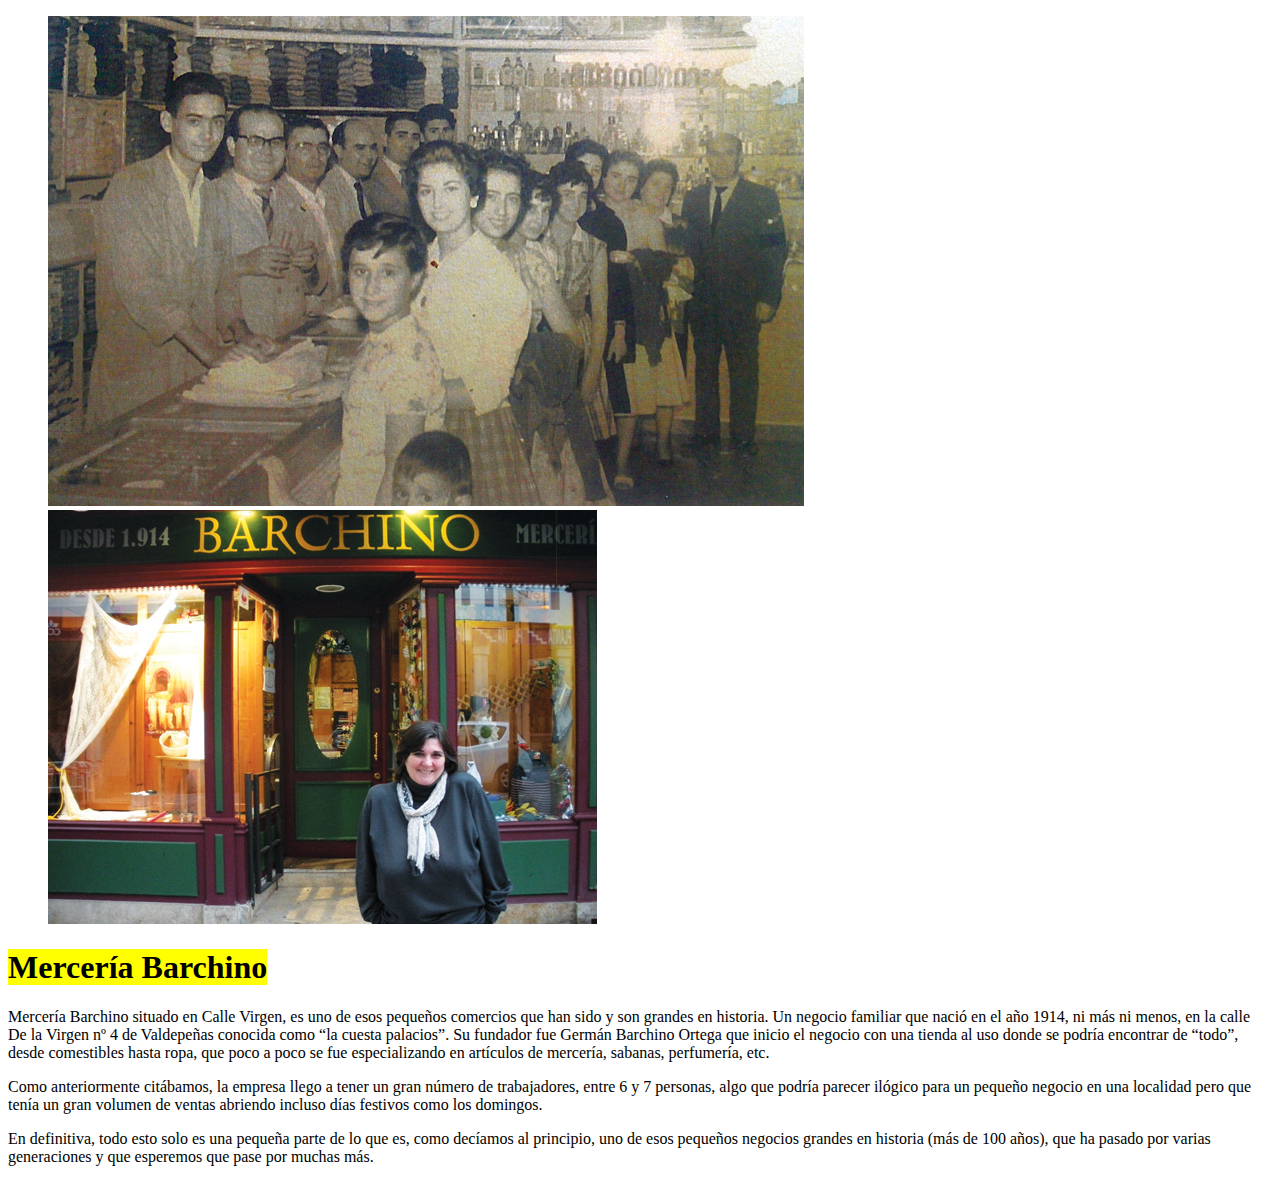
==== Historia_pequeno_comercio.html @ 835d0c87 "subir contenido" ====
<!doctype html>

<html>
	<head>
		<title>Page Title</title>
		<meta charset="UTF-8">
		<meta name="viewport" content="initial-scale=1.0">
	</head>

	<body>
        
      <figure>
          <img src="imagenes/Barchino_1914.jpg">  
          <img src="imagenes/Barchino.jpg">
      </figure> 
        
   <h1><mark>Mercería Barchino</mark></h1>
        
        <p>Mercería Barchino situado en Calle Virgen, es uno de esos pequeños comercios que han sido y son grandes en historia. Un negocio familiar que nació en el año 1914, ni más ni menos, en la calle De la Virgen nº 4 de Valdepeñas conocida como “la cuesta palacios”. Su fundador fue Germán Barchino Ortega que inicio el negocio con una tienda al uso donde se podría encontrar de “todo”, desde comestibles hasta ropa, que poco a poco se fue especializando en artículos de mercería, sabanas, perfumería, etc.
       <p>Como anteriormente citábamos, la empresa llego a tener un gran número de trabajadores, entre 6 y 7 personas, algo que podría parecer ilógico para un pequeño negocio en una localidad pero que tenía un gran volumen de ventas abriendo incluso días festivos como los domingos.</p>
      <p>En definitiva, todo esto solo es una pequeña parte de lo que es, como decíamos al principio, uno de esos pequeños negocios grandes en historia (más de 100 años), que ha pasado por varias generaciones y que esperemos que pase por muchas más.</p>

        
	</body>
</html>
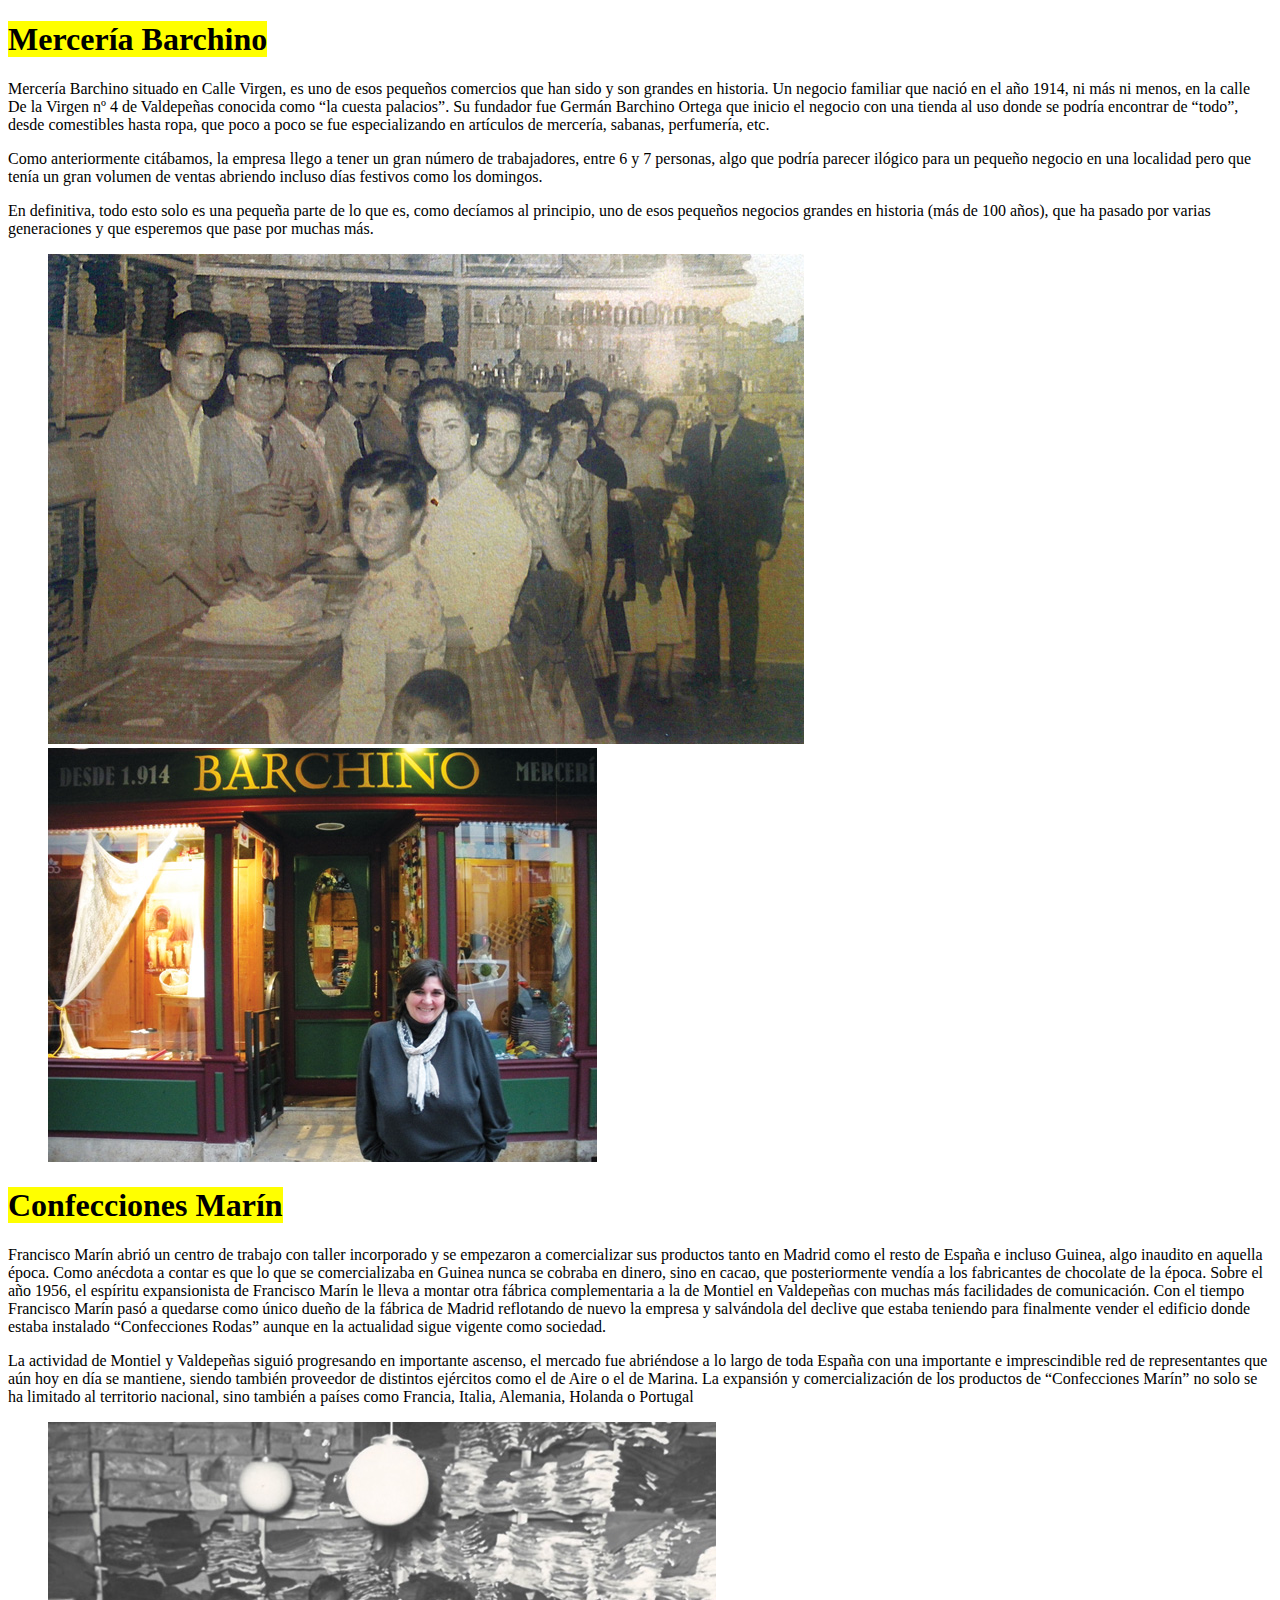
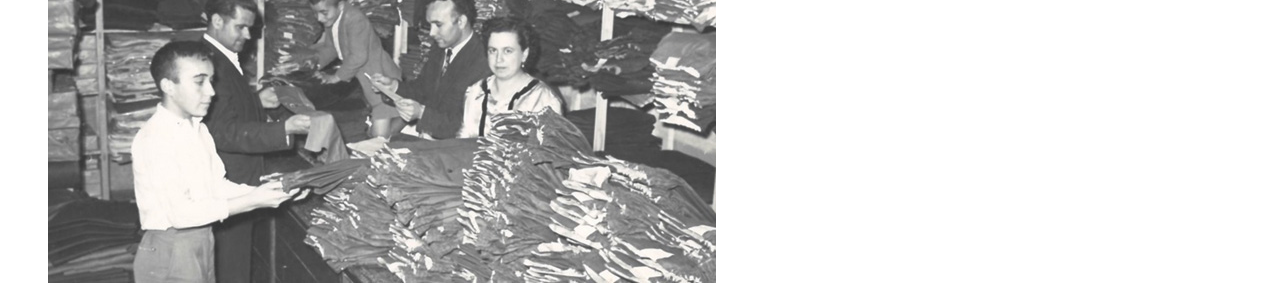
==== commit 48338840: "añado contenido" ====
--- a/Historia_pequeno_comercio.html
+++ b/Historia_pequeno_comercio.html
@@ -9,16 +9,26 @@
 
 	<body>
         
-      <figure>
-          <img src="imagenes/Barchino_1914.jpg">  
-          <img src="imagenes/Barchino.jpg">
-      </figure> 
+    
         
    <h1><mark>Mercería Barchino</mark></h1>
         
         <p>Mercería Barchino situado en Calle Virgen, es uno de esos pequeños comercios que han sido y son grandes en historia. Un negocio familiar que nació en el año 1914, ni más ni menos, en la calle De la Virgen nº 4 de Valdepeñas conocida como “la cuesta palacios”. Su fundador fue Germán Barchino Ortega que inicio el negocio con una tienda al uso donde se podría encontrar de “todo”, desde comestibles hasta ropa, que poco a poco se fue especializando en artículos de mercería, sabanas, perfumería, etc.
        <p>Como anteriormente citábamos, la empresa llego a tener un gran número de trabajadores, entre 6 y 7 personas, algo que podría parecer ilógico para un pequeño negocio en una localidad pero que tenía un gran volumen de ventas abriendo incluso días festivos como los domingos.</p>
       <p>En definitiva, todo esto solo es una pequeña parte de lo que es, como decíamos al principio, uno de esos pequeños negocios grandes en historia (más de 100 años), que ha pasado por varias generaciones y que esperemos que pase por muchas más.</p>
+        
+        <figure>
+          <img src="imagenes/Barchino_1914.jpg">  
+          <img src="imagenes/Barchino.jpg">
+      </figure> 
+        
+        <h1><mark>Confecciones Marín</mark></h1>
+        <p>Francisco Marín abrió un centro de trabajo con taller incorporado y se empezaron a comercializar sus productos tanto en Madrid como el resto de España e incluso Guinea, algo inaudito en aquella época. Como anécdota a contar es que lo que se comercializaba en Guinea nunca se cobraba en dinero, sino en cacao, que posteriormente vendía a los fabricantes de chocolate de la época. Sobre el año 1956, el espíritu expansionista de Francisco Marín le lleva a montar otra fábrica complementaria a la de Montiel en Valdepeñas con muchas más facilidades de comunicación. Con el tiempo Francisco Marín pasó a quedarse como único dueño de la fábrica de Madrid reflotando de nuevo la empresa y salvándola del declive que estaba teniendo para finalmente vender el edificio donde estaba instalado “Confecciones Rodas” aunque en la actualidad sigue vigente como sociedad.</p>
+        <p>La actividad de Montiel y Valdepeñas siguió progresando en importante ascenso, el mercado fue abriéndose a lo largo de toda España con una importante e imprescindible red de representantes que aún hoy en día se mantiene, siendo también proveedor de distintos ejércitos como el de Aire o el de Marina. La expansión y comercialización de los productos de “Confecciones Marín” no solo se ha limitado al territorio nacional, sino también a países como Francia, Italia, Alemania, Holanda o Portugal</p>
+        
+    <figure>
+        <img src="imagenes/foto_marin.jpg">
+    </figure>
 
         
 	</body>
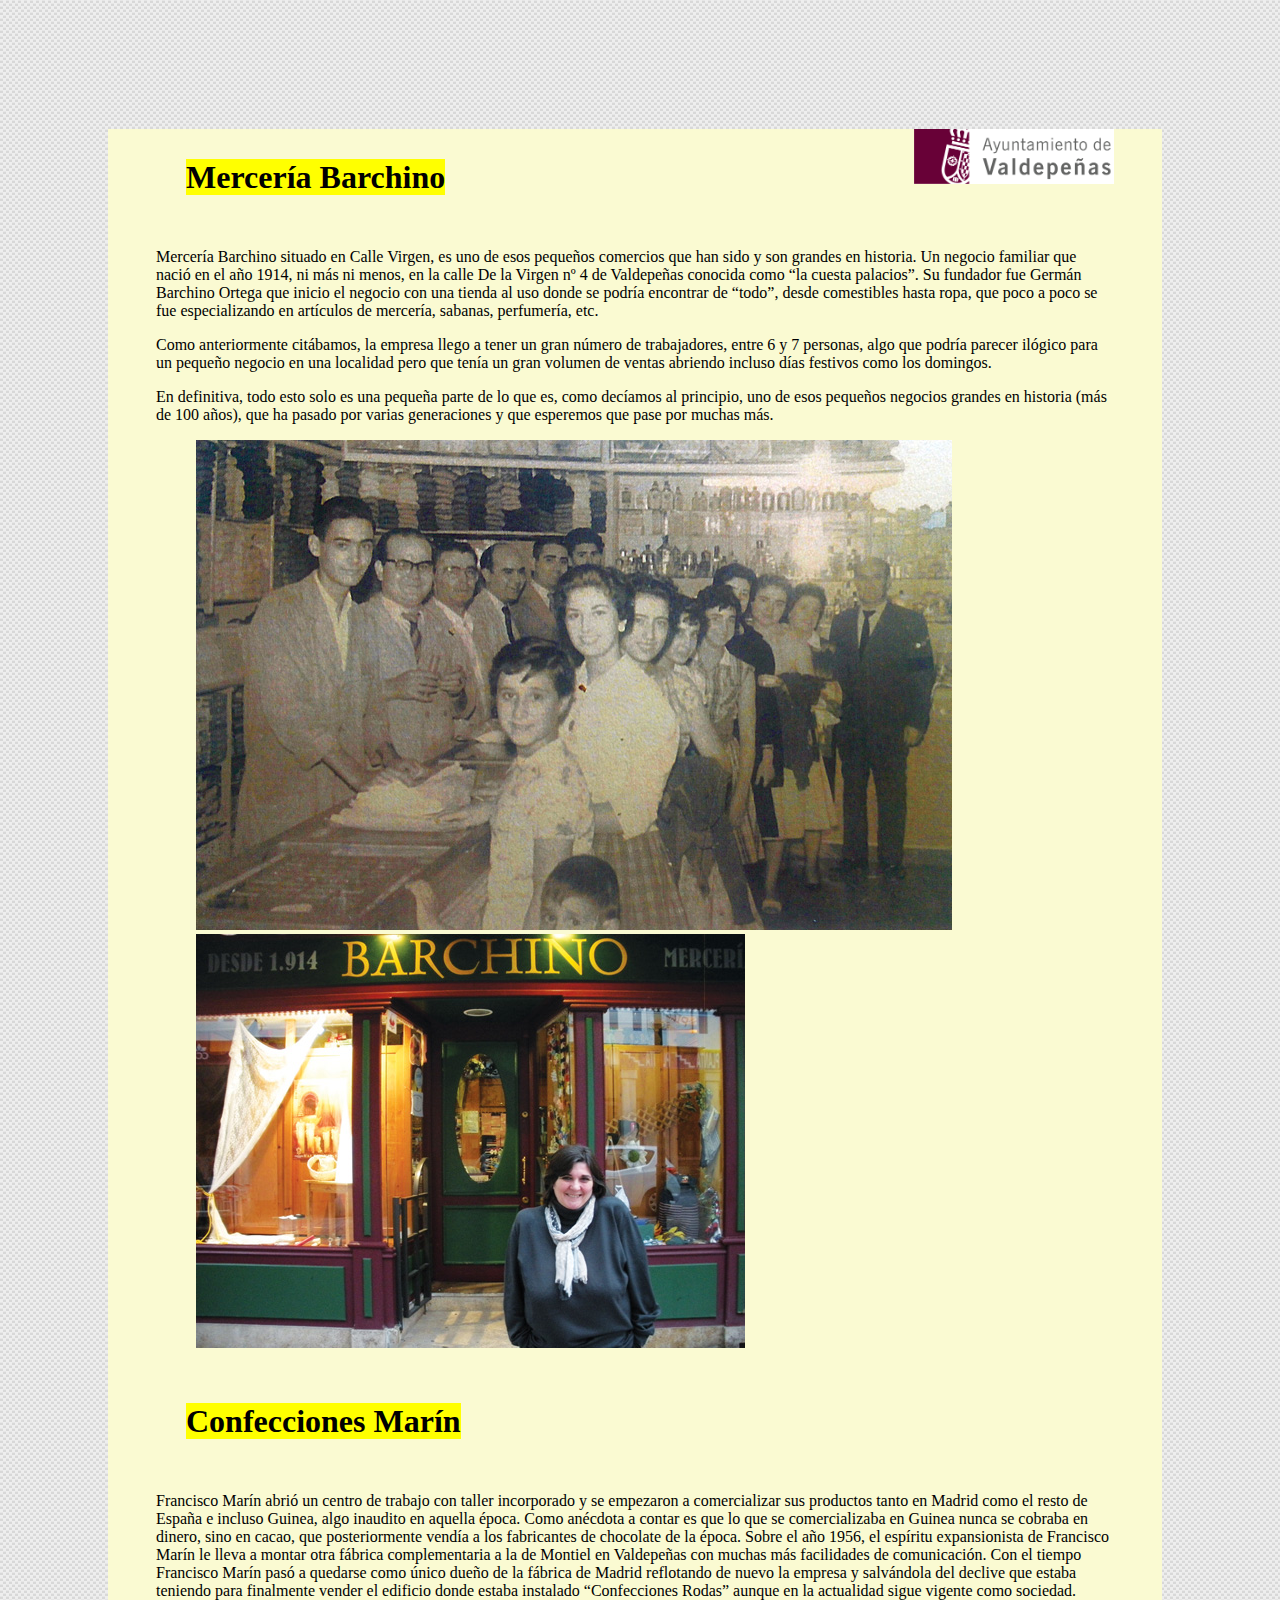
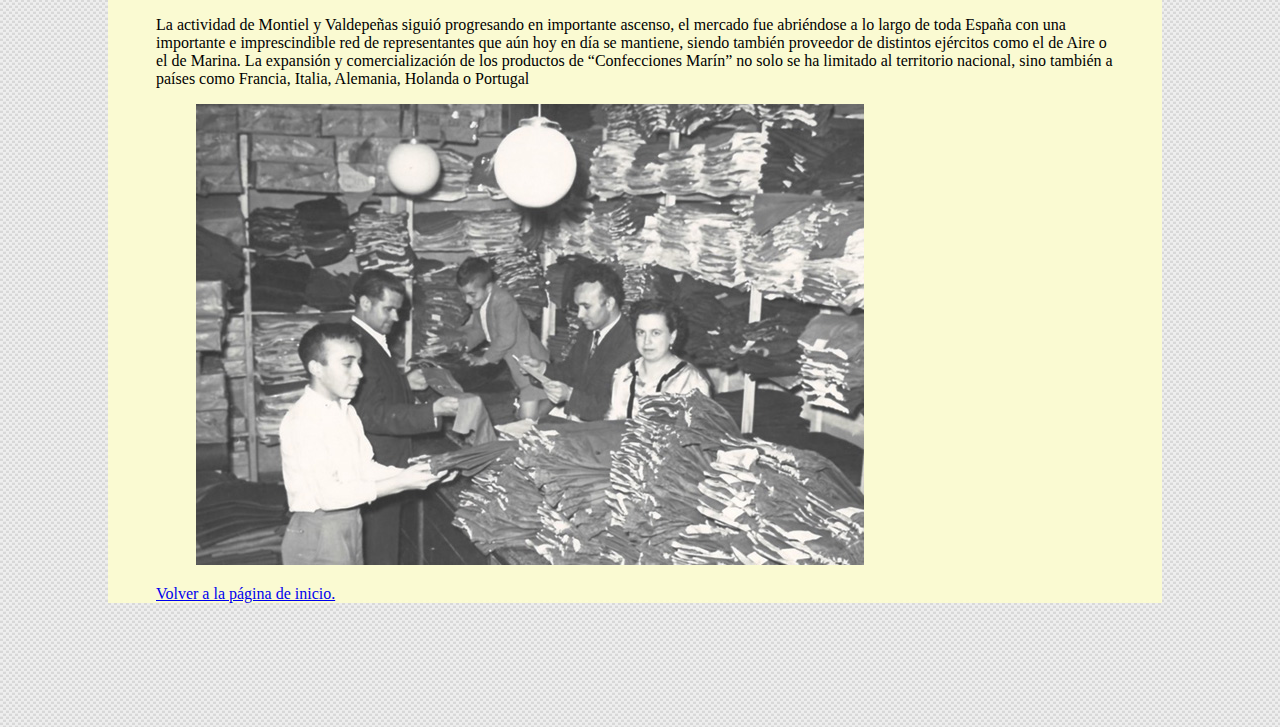
==== commit a3ed71f9: "añado contenido" ====
--- a/Historia_pequeno_comercio.html
+++ b/Historia_pequeno_comercio.html
@@ -5,13 +5,16 @@
 		<title>Page Title</title>
 		<meta charset="UTF-8">
 		<meta name="viewport" content="initial-scale=1.0">
+        <link type="text/css" href="style.css" rel="stylesheet">
 	</head>
 
 	<body>
         
-    
+    <div class="container">
         
-   <h1><mark>Mercería Barchino</mark></h1>
+      <img class="fotovaldep" src="imagenes/Logovaldep.png" width="200">
+        
+      <h1><mark>Mercería Barchino</mark></h1>
         
         <p>Mercería Barchino situado en Calle Virgen, es uno de esos pequeños comercios que han sido y son grandes en historia. Un negocio familiar que nació en el año 1914, ni más ni menos, en la calle De la Virgen nº 4 de Valdepeñas conocida como “la cuesta palacios”. Su fundador fue Germán Barchino Ortega que inicio el negocio con una tienda al uso donde se podría encontrar de “todo”, desde comestibles hasta ropa, que poco a poco se fue especializando en artículos de mercería, sabanas, perfumería, etc.
        <p>Como anteriormente citábamos, la empresa llego a tener un gran número de trabajadores, entre 6 y 7 personas, algo que podría parecer ilógico para un pequeño negocio en una localidad pero que tenía un gran volumen de ventas abriendo incluso días festivos como los domingos.</p>
@@ -20,16 +23,20 @@
         <figure>
           <img src="imagenes/Barchino_1914.jpg">  
           <img src="imagenes/Barchino.jpg">
-      </figure> 
+        </figure> 
         
         <h1><mark>Confecciones Marín</mark></h1>
         <p>Francisco Marín abrió un centro de trabajo con taller incorporado y se empezaron a comercializar sus productos tanto en Madrid como el resto de España e incluso Guinea, algo inaudito en aquella época. Como anécdota a contar es que lo que se comercializaba en Guinea nunca se cobraba en dinero, sino en cacao, que posteriormente vendía a los fabricantes de chocolate de la época. Sobre el año 1956, el espíritu expansionista de Francisco Marín le lleva a montar otra fábrica complementaria a la de Montiel en Valdepeñas con muchas más facilidades de comunicación. Con el tiempo Francisco Marín pasó a quedarse como único dueño de la fábrica de Madrid reflotando de nuevo la empresa y salvándola del declive que estaba teniendo para finalmente vender el edificio donde estaba instalado “Confecciones Rodas” aunque en la actualidad sigue vigente como sociedad.</p>
         <p>La actividad de Montiel y Valdepeñas siguió progresando en importante ascenso, el mercado fue abriéndose a lo largo de toda España con una importante e imprescindible red de representantes que aún hoy en día se mantiene, siendo también proveedor de distintos ejércitos como el de Aire o el de Marina. La expansión y comercialización de los productos de “Confecciones Marín” no solo se ha limitado al territorio nacional, sino también a países como Francia, Italia, Alemania, Holanda o Portugal</p>
         
-    <figure>
+      <figure>
         <img src="imagenes/foto_marin.jpg">
-    </figure>
-
+      </figure>
+    
+         <p><a href="index.html">Volver a la página de inicio.</a></p>
+    </div>
+        
+       
         
 	</body>
 </html>--- a/style.css
+++ b/style.css
@@ -0,0 +1,53 @@
+body{
+    
+    background: url("[data-uri]");
+    padding: 100px;
+    
+}
+.container{
+    background-color: lightgoldenrodyellow;
+    width: 90%;
+    height: 120%;
+    max-width: 1100px;
+    padding-left: 3em;
+    padding-right: 3em;
+}
+
+
+h1{
+    padding: 30px;
+}
+h2{
+    color: red;
+}
+
+.fotovaldep{
+    float: right;
+}
+
+nav {
+    display: inline;
+    padding-right: 14px;
+    margin-bottom: 14px;
+    line-height: 50px;
+}
+nav a{
+    color: black;
+    background-color: pink;
+    padding: 14px;
+    border-radius: 12px;
+    text-decoration: none;
+    font-variant: small-caps;
+    
+}
+table{
+    width: 60%;
+    
+}
+table, th{
+    border: 2px solid blue;
+     
+}
+
+
+
